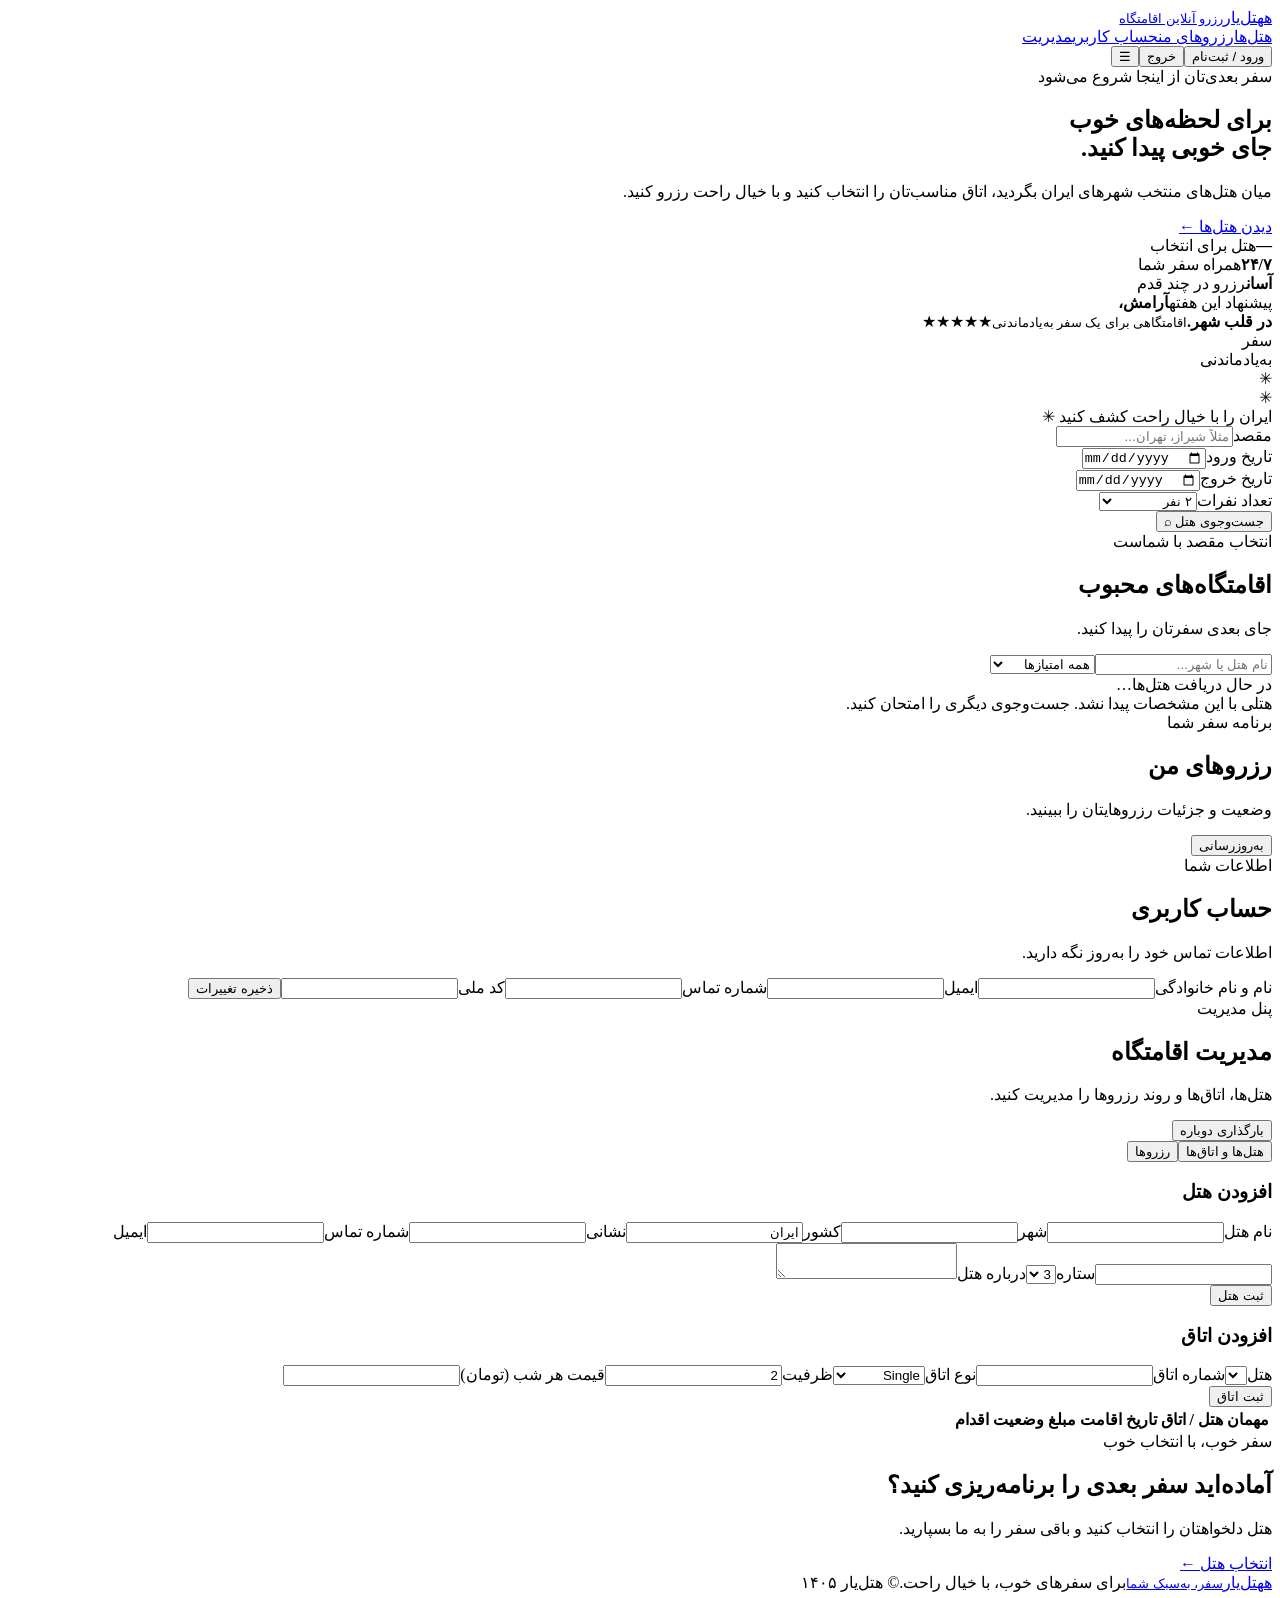
==== HotelBooking.API/wwwroot/index.html @ e2cb453f "AddFirstFrontend" ====
<!doctype html>
<html lang="fa" dir="rtl">
<head>
  <meta charset="utf-8">
  <meta name="viewport" content="width=device-width, initial-scale=1">
  <meta name="theme-color" content="#f7f5f0">
  <title>هتل‌یار | اقامت خوب، از همین‌جا</title>
  <link rel="preconnect" href="https://fonts.googleapis.com">
  <link rel="preconnect" href="https://fonts.gstatic.com" crossorigin>
  <link href="https://fonts.googleapis.com/css2?family=Vazirmatn:wght@400;500;600;700;800&display=swap" rel="stylesheet">
  <link rel="stylesheet" href="/styles.css?v=booking-dates">
</head>
<body>
  <header class="topbar"><a class="brand" href="#home"><span class="brand-mark">ه</span><span>هتل‌یار<small>رزرو آنلاین اقامتگاه</small></span></a><nav id="main-nav"><a href="#hotels">هتل‌ها</a><a href="#bookings" class="auth-link">رزروهای من</a><a href="#profile" class="auth-link">حساب کاربری</a><a href="#admin" class="admin-link hidden">مدیریت</a></nav><div class="top-actions"><span id="user-label" class="user-label"></span><button id="auth-button" class="button button-outline">ورود / ثبت‌نام</button><button id="logout-button" class="button button-outline hidden">خروج</button><button class="menu-toggle" id="menu-toggle" aria-label="باز کردن منو">☰</button></div></header>
  <main id="home">
    <section class="hero"><div class="hero-copy"><span class="eyebrow"><i></i> سفر بعدی‌تان از اینجا شروع می‌شود</span><h1>برای لحظه‌های خوب<br>جای خوبی پیدا کنید.</h1><p>میان هتل‌های منتخب شهرهای ایران بگردید، اتاق مناسب‌تان را انتخاب کنید و با خیال راحت رزرو کنید.</p><a href="#hotels" class="button button-dark">دیدن هتل‌ها <span>←</span></a><div class="hero-stats"><div><strong id="hotel-count">—</strong><span>هتل برای انتخاب</span></div><div><strong>۲۴/۷</strong><span>همراه سفر شما</span></div><div><strong>آسان</strong><span>رزرو در چند قدم</span></div></div></div><div class="hero-art"><div class="art-sun"></div><div class="art-card"><span>پیشنهاد این هفته</span><strong>آرامش،<br>در قلب شهر.</strong><small>اقامتگاهی برای یک سفر به‌یادماندنی</small><span class="art-stars">★★★★★</span></div><div class="art-stamp">سفر<br>به‌یادماندنی</div><div class="art-leaf leaf-one">✳</div><div class="art-leaf leaf-two">✳</div></div><div class="hero-bottom">ایران را با خیال راحت کشف کنید <span>✳</span></div></section>
    <section class="search-panel" aria-label="جست‌وجوی هتل"><div class="search-field"><label for="search-city">مقصد</label><input id="search-city" placeholder="مثلاً شیراز، تهران..."></div><div class="search-field"><label for="search-checkin">تاریخ ورود</label><input id="search-checkin" type="date"></div><div class="search-field"><label for="search-checkout">تاریخ خروج</label><input id="search-checkout" type="date"></div><div class="search-field"><label for="search-guests">تعداد نفرات</label><select id="search-guests"><option value="1">۱ نفر</option><option value="2" selected>۲ نفر</option><option value="3">۳ نفر</option><option value="4">۴ نفر</option><option value="5">۵ نفر یا بیشتر</option></select></div><button id="search-button" class="button button-accent">جست‌وجوی هتل <span>⌕</span></button></section>
    <section class="section hotels-section" id="hotels"><div class="section-heading"><div><span class="eyebrow">انتخاب مقصد با شماست</span><h2>اقامتگاه‌های محبوب</h2><p>جای بعدی سفرتان را پیدا کنید.</p></div><div class="filter-wrap"><input id="hotel-filter" class="filter-input" placeholder="نام هتل یا شهر..."><select id="star-filter"><option value="">همه امتیازها</option><option value="3">۳ ستاره و بالاتر</option><option value="4">۴ ستاره و بالاتر</option><option value="5">۵ ستاره</option></select></div></div><div id="hotel-grid" class="hotel-grid"><div class="loading-card">در حال دریافت هتل‌ها…</div></div><div id="hotel-empty" class="empty-state hidden">هتلی با این مشخصات پیدا نشد. جست‌وجوی دیگری را امتحان کنید.</div></section>
    <section class="section booking-section hidden" id="bookings"><div class="section-heading"><div><span class="eyebrow">برنامه سفر شما</span><h2>رزروهای من</h2><p>وضعیت و جزئیات رزروهایتان را ببینید.</p></div><button class="button button-outline" id="refresh-bookings">به‌روزرسانی</button></div><div id="booking-list" class="booking-list"></div></section>
    <section class="section profile-section hidden" id="profile"><div class="section-heading"><div><span class="eyebrow">اطلاعات شما</span><h2>حساب کاربری</h2><p>اطلاعات تماس خود را به‌روز نگه دارید.</p></div></div><form id="profile-form" class="form-card profile-form"><label>نام و نام خانوادگی<input name="fullName" required></label><label>ایمیل<input name="email" type="email" required></label><label>شماره تماس<input name="phoneNumber" required></label><label>کد ملی<input name="nationalCode" required></label><button class="button button-dark">ذخیره تغییرات</button></form></section>
    <section class="section admin-section hidden" id="admin"><div class="section-heading"><div><span class="eyebrow">پنل مدیریت</span><h2>مدیریت اقامتگاه</h2><p>هتل‌ها، اتاق‌ها و روند رزروها را مدیریت کنید.</p></div><button id="admin-refresh" class="button button-outline">بارگذاری دوباره</button></div><div class="admin-tabs"><button class="admin-tab active" data-tab="admin-hotels">هتل‌ها و اتاق‌ها</button><button class="admin-tab" data-tab="admin-bookings">رزروها</button></div><div id="admin-hotels" class="admin-pane"><div class="admin-columns"><form id="hotel-form" class="form-card"><h3>افزودن هتل</h3><div class="form-grid"><label>نام هتل<input name="name" required></label><label>شهر<input name="city" required></label><label>کشور<input name="country" value="ایران" required></label><label>نشانی<input name="address" required></label><label>شماره تماس<input name="phoneNumber"></label><label>ایمیل<input name="email" type="email"></label><label>ستاره<select name="starRating"><option>3</option><option>4</option><option>5</option></select></label><label class="span-all">درباره هتل<textarea name="description" rows="2"></textarea></label></div><button class="button button-dark">ثبت هتل</button></form><form id="room-form" class="form-card"><h3>افزودن اتاق</h3><div class="form-grid"><label class="span-all">هتل<select name="hotelId" id="room-hotel-select" required></select></label><label>شماره اتاق<input name="roomNumber" type="number" min="1" required></label><label>نوع اتاق<select name="type"><option>Single</option><option>Double</option><option>Suite</option><option>Deluxe</option><option>Presidential</option></select></label><label>ظرفیت<input name="capacity" type="number" min="1" value="2" required></label><label>قیمت هر شب (تومان)<input name="pricePerNight" type="number" min="0" required></label></div><button class="button button-dark">ثبت اتاق</button></form></div><div id="admin-hotel-list" class="admin-hotel-list"></div></div><div id="admin-bookings" class="admin-pane hidden"><div class="table-wrap"><table><thead><tr><th>مهمان</th><th>هتل / اتاق</th><th>تاریخ اقامت</th><th>مبلغ</th><th>وضعیت</th><th>اقدام</th></tr></thead><tbody id="admin-booking-rows"></tbody></table></div></div></section>
    <section class="closing-banner"><div><span class="eyebrow">سفر خوب، با انتخاب خوب</span><h2>آماده‌اید سفر بعدی را برنامه‌ریزی کنید؟</h2><p>هتل دلخواهتان را انتخاب کنید و باقی سفر را به ما بسپارید.</p></div><a href="#hotels" class="button button-dark">انتخاب هتل <span>←</span></a></section>
  </main>
  <footer><a class="brand" href="#home"><span class="brand-mark">ه</span><span>هتل‌یار<small>سفر، به‌سبک شما</small></span></a><span>برای سفرهای خوب، با خیال راحت.</span><span>© هتل‌یار ۱۴۰۵</span></footer>
  <dialog id="auth-dialog" class="dialog"><button class="dialog-close" data-close aria-label="بستن">×</button><span class="eyebrow">به هتل‌یار خوش آمدید</span><h2 id="auth-title">ورود به حساب</h2><div class="auth-switch"><button class="active" data-auth-mode="login">ورود</button><button data-auth-mode="register">ساخت حساب</button></div><form id="auth-form"><label>نام کاربری<input name="username" autocomplete="username" required></label><label class="register-only hidden">ایمیل<input name="email" type="email"></label><label class="register-only hidden">شماره تماس<input name="phoneNumber"></label><label class="register-only hidden">کد ملی<input name="nationalCode"></label><label>رمز عبور<input name="password" type="password" autocomplete="current-password" required minlength="6"></label><button class="button button-dark submit-wide" type="submit">ورود</button></form></dialog>
  <dialog id="room-dialog" class="dialog room-dialog"><button class="dialog-close" data-close aria-label="بستن">×</button><div id="room-dialog-content"></div></dialog>
  <div id="toast" class="toast" role="status"></div>
  <script src="/app.js?v=booking-dates" defer></script>
</body>
</html>
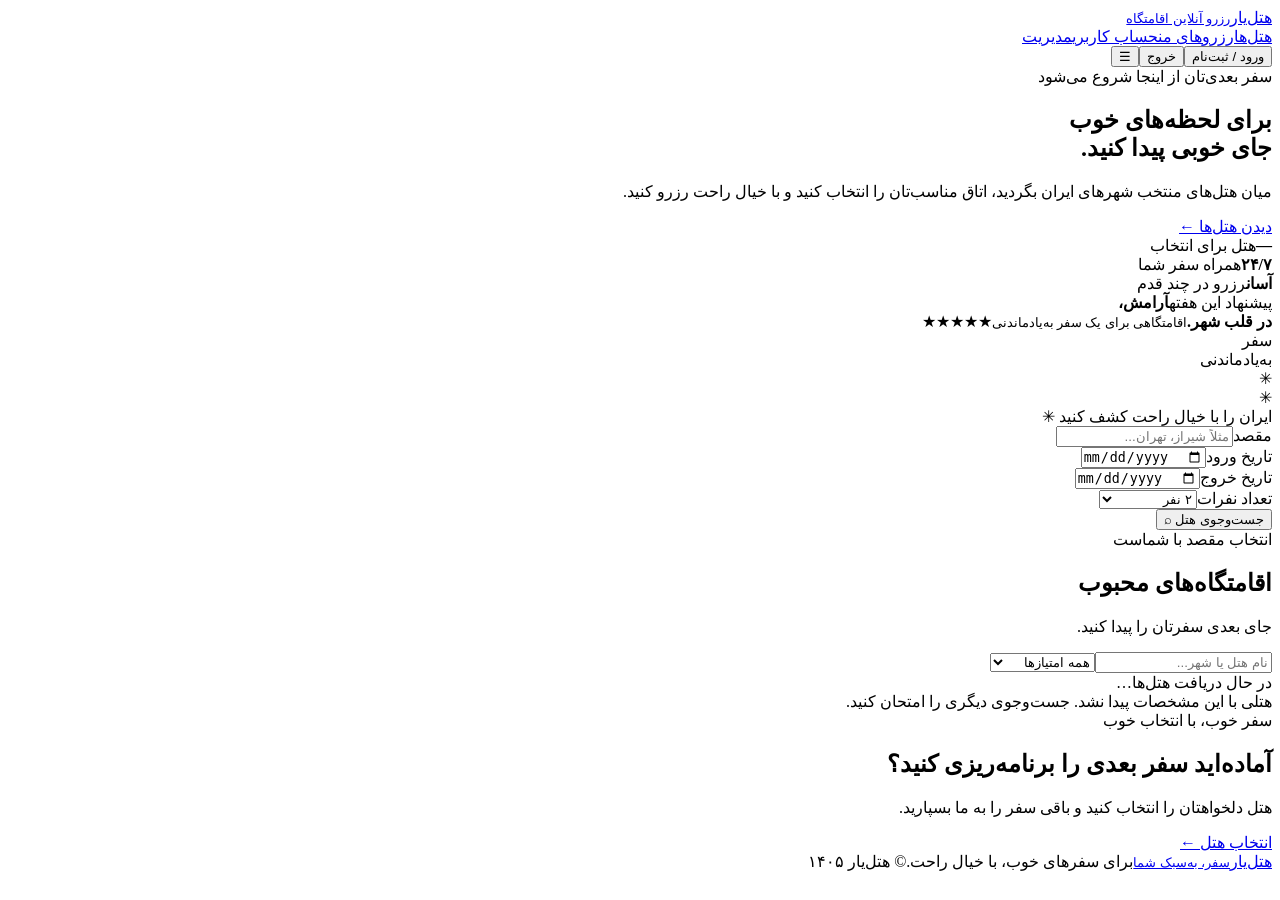
==== commit 4b55a81e: "AddSomeThingInFronend" ====
--- a/HotelBooking.API/wwwroot/index.html
+++ b/HotelBooking.API/wwwroot/index.html
@@ -1,30 +1,20 @@
 <!doctype html>
 <html lang="fa" dir="rtl">
 <head>
-  <meta charset="utf-8">
-  <meta name="viewport" content="width=device-width, initial-scale=1">
-  <meta name="theme-color" content="#f7f5f0">
+  <meta charset="utf-8"><meta name="viewport" content="width=device-width, initial-scale=1"><meta name="theme-color" content="#f3f6fb">
   <title>هتل‌یار | اقامت خوب، از همین‌جا</title>
-  <link rel="preconnect" href="https://fonts.googleapis.com">
-  <link rel="preconnect" href="https://fonts.gstatic.com" crossorigin>
-  <link href="https://fonts.googleapis.com/css2?family=Vazirmatn:wght@400;500;600;700;800&display=swap" rel="stylesheet">
-  <link rel="stylesheet" href="/styles.css?v=booking-dates">
+  <link rel="preconnect" href="https://fonts.googleapis.com"><link rel="preconnect" href="https://fonts.gstatic.com" crossorigin>
+  <link href="https://fonts.googleapis.com/css2?family=Vazirmatn:wght@400;500;600;700;800&display=swap" rel="stylesheet"><link rel="stylesheet" href="/styles.css?v=hotel-background-1">
 </head>
-<body>
-  <header class="topbar"><a class="brand" href="#home"><span class="brand-mark">ه</span><span>هتل‌یار<small>رزرو آنلاین اقامتگاه</small></span></a><nav id="main-nav"><a href="#hotels">هتل‌ها</a><a href="#bookings" class="auth-link">رزروهای من</a><a href="#profile" class="auth-link">حساب کاربری</a><a href="#admin" class="admin-link hidden">مدیریت</a></nav><div class="top-actions"><span id="user-label" class="user-label"></span><button id="auth-button" class="button button-outline">ورود / ثبت‌نام</button><button id="logout-button" class="button button-outline hidden">خروج</button><button class="menu-toggle" id="menu-toggle" aria-label="باز کردن منو">☰</button></div></header>
+<body data-page="home">
+  <header class="topbar"><a class="brand" href="/"><img src="/hotel-logo.svg" alt="" class="brand-logo"><span>هتل‌یار<small>رزرو آنلاین اقامتگاه</small></span></a><nav id="main-nav"><a href="/#hotels">هتل‌ها</a><a class="auth-link" href="/account.html#bookings">رزروهای من</a><a class="auth-link" href="/account.html">حساب کاربری</a><a class="admin-link hidden" href="/admin.html">مدیریت</a></nav><div class="top-actions"><span id="user-label" class="user-label"></span><button id="auth-button" class="button button-outline">ورود / ثبت‌نام</button><button id="logout-button" class="button button-outline hidden">خروج</button><button class="menu-toggle" id="menu-toggle" aria-label="باز کردن منو">☰</button></div></header>
   <main id="home">
     <section class="hero"><div class="hero-copy"><span class="eyebrow"><i></i> سفر بعدی‌تان از اینجا شروع می‌شود</span><h1>برای لحظه‌های خوب<br>جای خوبی پیدا کنید.</h1><p>میان هتل‌های منتخب شهرهای ایران بگردید، اتاق مناسب‌تان را انتخاب کنید و با خیال راحت رزرو کنید.</p><a href="#hotels" class="button button-dark">دیدن هتل‌ها <span>←</span></a><div class="hero-stats"><div><strong id="hotel-count">—</strong><span>هتل برای انتخاب</span></div><div><strong>۲۴/۷</strong><span>همراه سفر شما</span></div><div><strong>آسان</strong><span>رزرو در چند قدم</span></div></div></div><div class="hero-art"><div class="art-sun"></div><div class="art-card"><span>پیشنهاد این هفته</span><strong>آرامش،<br>در قلب شهر.</strong><small>اقامتگاهی برای یک سفر به‌یادماندنی</small><span class="art-stars">★★★★★</span></div><div class="art-stamp">سفر<br>به‌یادماندنی</div><div class="art-leaf leaf-one">✳</div><div class="art-leaf leaf-two">✳</div></div><div class="hero-bottom">ایران را با خیال راحت کشف کنید <span>✳</span></div></section>
     <section class="search-panel" aria-label="جست‌وجوی هتل"><div class="search-field"><label for="search-city">مقصد</label><input id="search-city" placeholder="مثلاً شیراز، تهران..."></div><div class="search-field"><label for="search-checkin">تاریخ ورود</label><input id="search-checkin" type="date"></div><div class="search-field"><label for="search-checkout">تاریخ خروج</label><input id="search-checkout" type="date"></div><div class="search-field"><label for="search-guests">تعداد نفرات</label><select id="search-guests"><option value="1">۱ نفر</option><option value="2" selected>۲ نفر</option><option value="3">۳ نفر</option><option value="4">۴ نفر</option><option value="5">۵ نفر یا بیشتر</option></select></div><button id="search-button" class="button button-accent">جست‌وجوی هتل <span>⌕</span></button></section>
     <section class="section hotels-section" id="hotels"><div class="section-heading"><div><span class="eyebrow">انتخاب مقصد با شماست</span><h2>اقامتگاه‌های محبوب</h2><p>جای بعدی سفرتان را پیدا کنید.</p></div><div class="filter-wrap"><input id="hotel-filter" class="filter-input" placeholder="نام هتل یا شهر..."><select id="star-filter"><option value="">همه امتیازها</option><option value="3">۳ ستاره و بالاتر</option><option value="4">۴ ستاره و بالاتر</option><option value="5">۵ ستاره</option></select></div></div><div id="hotel-grid" class="hotel-grid"><div class="loading-card">در حال دریافت هتل‌ها…</div></div><div id="hotel-empty" class="empty-state hidden">هتلی با این مشخصات پیدا نشد. جست‌وجوی دیگری را امتحان کنید.</div></section>
-    <section class="section booking-section hidden" id="bookings"><div class="section-heading"><div><span class="eyebrow">برنامه سفر شما</span><h2>رزروهای من</h2><p>وضعیت و جزئیات رزروهایتان را ببینید.</p></div><button class="button button-outline" id="refresh-bookings">به‌روزرسانی</button></div><div id="booking-list" class="booking-list"></div></section>
-    <section class="section profile-section hidden" id="profile"><div class="section-heading"><div><span class="eyebrow">اطلاعات شما</span><h2>حساب کاربری</h2><p>اطلاعات تماس خود را به‌روز نگه دارید.</p></div></div><form id="profile-form" class="form-card profile-form"><label>نام و نام خانوادگی<input name="fullName" required></label><label>ایمیل<input name="email" type="email" required></label><label>شماره تماس<input name="phoneNumber" required></label><label>کد ملی<input name="nationalCode" required></label><button class="button button-dark">ذخیره تغییرات</button></form></section>
-    <section class="section admin-section hidden" id="admin"><div class="section-heading"><div><span class="eyebrow">پنل مدیریت</span><h2>مدیریت اقامتگاه</h2><p>هتل‌ها، اتاق‌ها و روند رزروها را مدیریت کنید.</p></div><button id="admin-refresh" class="button button-outline">بارگذاری دوباره</button></div><div class="admin-tabs"><button class="admin-tab active" data-tab="admin-hotels">هتل‌ها و اتاق‌ها</button><button class="admin-tab" data-tab="admin-bookings">رزروها</button></div><div id="admin-hotels" class="admin-pane"><div class="admin-columns"><form id="hotel-form" class="form-card"><h3>افزودن هتل</h3><div class="form-grid"><label>نام هتل<input name="name" required></label><label>شهر<input name="city" required></label><label>کشور<input name="country" value="ایران" required></label><label>نشانی<input name="address" required></label><label>شماره تماس<input name="phoneNumber"></label><label>ایمیل<input name="email" type="email"></label><label>ستاره<select name="starRating"><option>3</option><option>4</option><option>5</option></select></label><label class="span-all">درباره هتل<textarea name="description" rows="2"></textarea></label></div><button class="button button-dark">ثبت هتل</button></form><form id="room-form" class="form-card"><h3>افزودن اتاق</h3><div class="form-grid"><label class="span-all">هتل<select name="hotelId" id="room-hotel-select" required></select></label><label>شماره اتاق<input name="roomNumber" type="number" min="1" required></label><label>نوع اتاق<select name="type"><option>Single</option><option>Double</option><option>Suite</option><option>Deluxe</option><option>Presidential</option></select></label><label>ظرفیت<input name="capacity" type="number" min="1" value="2" required></label><label>قیمت هر شب (تومان)<input name="pricePerNight" type="number" min="0" required></label></div><button class="button button-dark">ثبت اتاق</button></form></div><div id="admin-hotel-list" class="admin-hotel-list"></div></div><div id="admin-bookings" class="admin-pane hidden"><div class="table-wrap"><table><thead><tr><th>مهمان</th><th>هتل / اتاق</th><th>تاریخ اقامت</th><th>مبلغ</th><th>وضعیت</th><th>اقدام</th></tr></thead><tbody id="admin-booking-rows"></tbody></table></div></div></section>
     <section class="closing-banner"><div><span class="eyebrow">سفر خوب، با انتخاب خوب</span><h2>آماده‌اید سفر بعدی را برنامه‌ریزی کنید؟</h2><p>هتل دلخواهتان را انتخاب کنید و باقی سفر را به ما بسپارید.</p></div><a href="#hotels" class="button button-dark">انتخاب هتل <span>←</span></a></section>
   </main>
-  <footer><a class="brand" href="#home"><span class="brand-mark">ه</span><span>هتل‌یار<small>سفر، به‌سبک شما</small></span></a><span>برای سفرهای خوب، با خیال راحت.</span><span>© هتل‌یار ۱۴۰۵</span></footer>
+  <footer><a class="brand" href="/"><img src="/hotel-logo.svg" alt="" class="brand-logo"><span>هتل‌یار<small>سفر، به‌سبک شما</small></span></a><span>برای سفرهای خوب، با خیال راحت.</span><span>© هتل‌یار ۱۴۰۵</span></footer>
   <dialog id="auth-dialog" class="dialog"><button class="dialog-close" data-close aria-label="بستن">×</button><span class="eyebrow">به هتل‌یار خوش آمدید</span><h2 id="auth-title">ورود به حساب</h2><div class="auth-switch"><button class="active" data-auth-mode="login">ورود</button><button data-auth-mode="register">ساخت حساب</button></div><form id="auth-form"><label>نام کاربری<input name="username" autocomplete="username" required></label><label class="register-only hidden">ایمیل<input name="email" type="email"></label><label class="register-only hidden">شماره تماس<input name="phoneNumber"></label><label class="register-only hidden">کد ملی<input name="nationalCode"></label><label>رمز عبور<input name="password" type="password" autocomplete="current-password" required minlength="6"></label><button class="button button-dark submit-wide" type="submit">ورود</button></form></dialog>
-  <dialog id="room-dialog" class="dialog room-dialog"><button class="dialog-close" data-close aria-label="بستن">×</button><div id="room-dialog-content"></div></dialog>
-  <div id="toast" class="toast" role="status"></div>
-  <script src="/app.js?v=booking-dates" defer></script>
-</body>
-</html>
+  <div id="toast" class="toast" role="status"></div><script src="/app.js?v=hotel-background-1" defer></script>
+</body></html>
